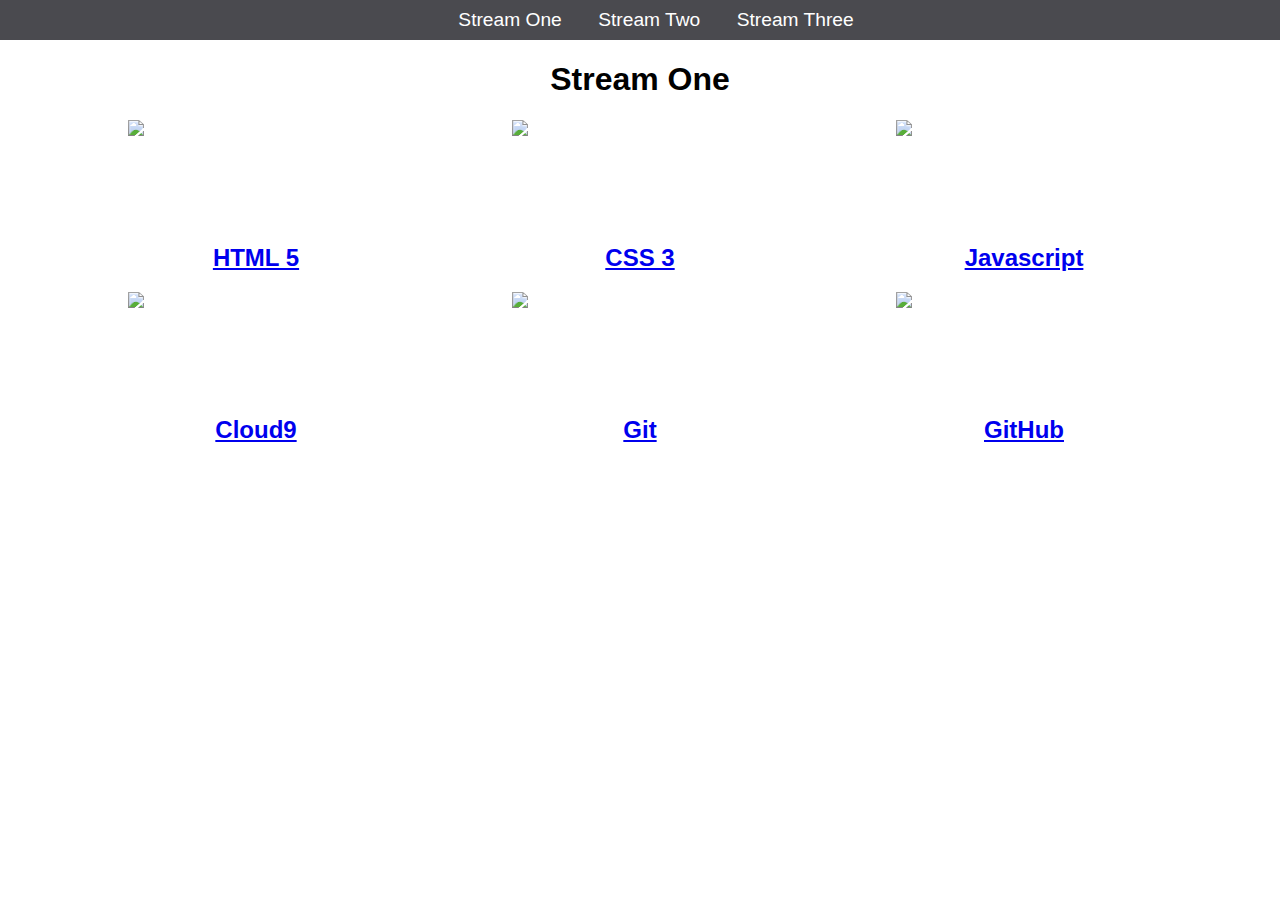
==== index.html @ c6d4c72b "Rename stream-one.html to index.html" ====
<!DOCTYPE html>
<html>
	<head>
		<title>hello world</title>
 <link rel="stylesheet" href="css/style.css" type="text/css" />
	</head>
	<body>
		<nav>
			<ul>
				<li><a href="stream-one.html">Stream One</a></li>
				<li><a href="stream-two.html">Stream Two</a></li>
				<li><a href="stream-three.html">Stream Three</a></li>
			</ul>
		</nav>
		<h1>Stream One</h1>
		<div class=card>
			<a href="https://en.wikipedia.org/wiki/HTML5">
				<img src="https://upload.wikimedia.org/wikipedia/commons/thumb/6/61/HTML5_logo_and_wordmark.svg/1200px-HTML5_logo_and_wordmark.svg.png" />
				<h2>HTML 5</h2>
			</a>
		</div>
		<div class=card>
			<a href="https://en.wikipedia.org/wiki/Cascading_Style_Sheets">
			<img src="https://www.lifewire.com/thmb/s9kfBeuaF14VAGgE-SjDB-L0ZDs=/768x0/filters:no_upscale():max_bytes(150000):strip_icc()/css3-57b597e85f9b58b5c2b338de.png"/>
			<h2>CSS 3</h2>	
			</a>
		</div>
		<div class=card>
			<a href="https://en.wikipedia.org/wiki/javascript">
			<img src="https://www.w3schools.com/whatis/img_js.png"/>
			<h2>Javascript</h2>	
			</a>
		</div>
		<div class=card>
			<a href="https://en.wikipedia.org/wiki/Cloud9_IDE">
			<img src="https://static.c9.io/nc-3.1.4517-aa47d3be-wf/static/plugins/c9.profile/static/images/cloud9-logo.svg"/>
			<h2>Cloud9</h2>	
			</a>
		</div>
		<div class=card>
			<a href="https://en.wikipedia.org/wiki/GIT">
			<img src="https://s24255.pcdn.co/wp-content/uploads/2015/02/Git.png"/>
			<h2>Git</h2>	
			</a>
		</div>
		<div class=card>
			<a href="https://en.wikipedia.org/wiki/GitHub">
			<img src="https://image.flaticon.com/icons/svg/25/25231.svg"/>
			<h2>GitHub</h2>	
			</a>
		</div>
	</body>
</html>
---- css/style.css ----
body{
    margin: 0;
    padding: 0;
    font-family: "oswald", sans-serif;
}

nav ul{
    list-style: none;
    background-color: #4a4a4f;
    text-align: center;
    margin: 0;
    padding: 0;
    
}

nav li{
    font-size: 1.2em;
    line-height: 40px;
    display: inline-block;
    margin-left: 2.5%;
}

nav a {
    text-decoration: none;
    color: #ffffff;
    display: block;
}

nav a:hover {
    background-color: #ffffff;
    color: #4a4a4f;
}

.card{
    float:left;
    width:20%;
    margin-left:10%;
}

.card a {
    text-align: center;
}

img {
    width:100%;
    max-height: 100px;
    min-height: 100px;
}
h1{
    text-align: center;
}
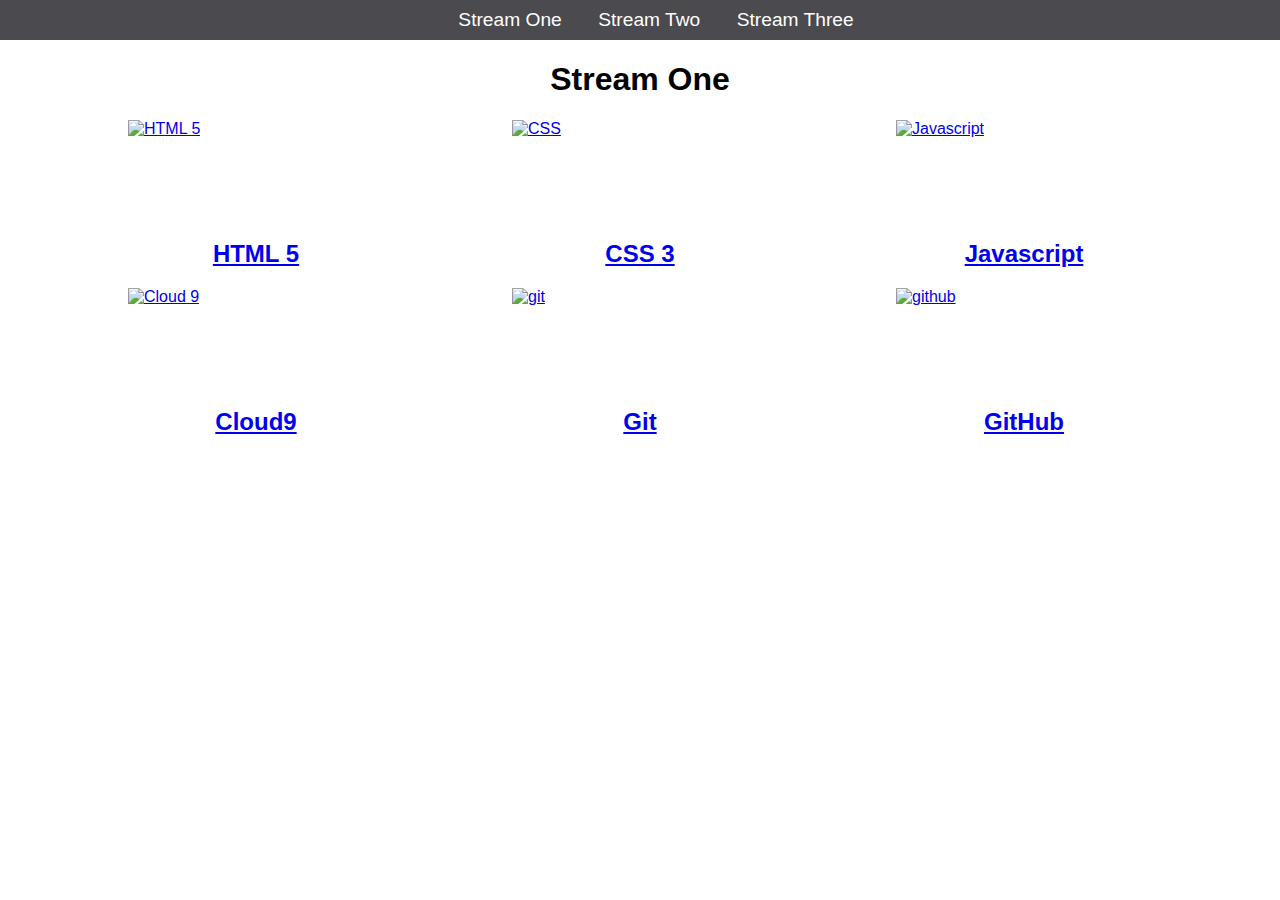
==== commit fe1e5f50: "added image alt text on all pages" ====
--- a/index.html
+++ b/index.html
@@ -1,5 +1,5 @@
 <!DOCTYPE html>
-<html>
+<html lang=english>
 	<head>
 		<title>hello world</title>
  <link rel="stylesheet" href="css/style.css" type="text/css" />
@@ -7,7 +7,7 @@
 	<body>
 		<nav>
 			<ul>
-				<li><a href="stream-one.html">Stream One</a></li>
+				<li><a href="index.html">Stream One</a></li>
 				<li><a href="stream-two.html">Stream Two</a></li>
 				<li><a href="stream-three.html">Stream Three</a></li>
 			</ul>
@@ -15,37 +15,37 @@
 		<h1>Stream One</h1>
 		<div class=card>
 			<a href="https://en.wikipedia.org/wiki/HTML5">
-				<img src="https://upload.wikimedia.org/wikipedia/commons/thumb/6/61/HTML5_logo_and_wordmark.svg/1200px-HTML5_logo_and_wordmark.svg.png" />
+				<img src="https://upload.wikimedia.org/wikipedia/commons/thumb/6/61/HTML5_logo_and_wordmark.svg/1200px-HTML5_logo_and_wordmark.svg.png" alt="HTML 5"/>
 				<h2>HTML 5</h2>
 			</a>
 		</div>
 		<div class=card>
 			<a href="https://en.wikipedia.org/wiki/Cascading_Style_Sheets">
-			<img src="https://www.lifewire.com/thmb/s9kfBeuaF14VAGgE-SjDB-L0ZDs=/768x0/filters:no_upscale():max_bytes(150000):strip_icc()/css3-57b597e85f9b58b5c2b338de.png"/>
+			<img src="https://www.lifewire.com/thmb/s9kfBeuaF14VAGgE-SjDB-L0ZDs=/768x0/filters:no_upscale():max_bytes(150000):strip_icc()/css3-57b597e85f9b58b5c2b338de.png"alt="CSS"/>
 			<h2>CSS 3</h2>	
 			</a>
 		</div>
 		<div class=card>
 			<a href="https://en.wikipedia.org/wiki/javascript">
-			<img src="https://www.w3schools.com/whatis/img_js.png"/>
+			<img src="https://www.w3schools.com/whatis/img_js.png" alt="Javascript"/>
 			<h2>Javascript</h2>	
 			</a>
 		</div>
 		<div class=card>
 			<a href="https://en.wikipedia.org/wiki/Cloud9_IDE">
-			<img src="https://static.c9.io/nc-3.1.4517-aa47d3be-wf/static/plugins/c9.profile/static/images/cloud9-logo.svg"/>
+			<img src="https://static.c9.io/nc-3.1.4517-aa47d3be-wf/static/plugins/c9.profile/static/images/cloud9-logo.svg" alt="Cloud 9"/>
 			<h2>Cloud9</h2>	
 			</a>
 		</div>
 		<div class=card>
 			<a href="https://en.wikipedia.org/wiki/GIT">
-			<img src="https://s24255.pcdn.co/wp-content/uploads/2015/02/Git.png"/>
+			<img src="https://s24255.pcdn.co/wp-content/uploads/2015/02/Git.png" alt="git"/>
 			<h2>Git</h2>	
 			</a>
 		</div>
 		<div class=card>
 			<a href="https://en.wikipedia.org/wiki/GitHub">
-			<img src="https://image.flaticon.com/icons/svg/25/25231.svg"/>
+			<img src="https://image.flaticon.com/icons/svg/25/25231.svg"alt="github"/>
 			<h2>GitHub</h2>	
 			</a>
 		</div>
